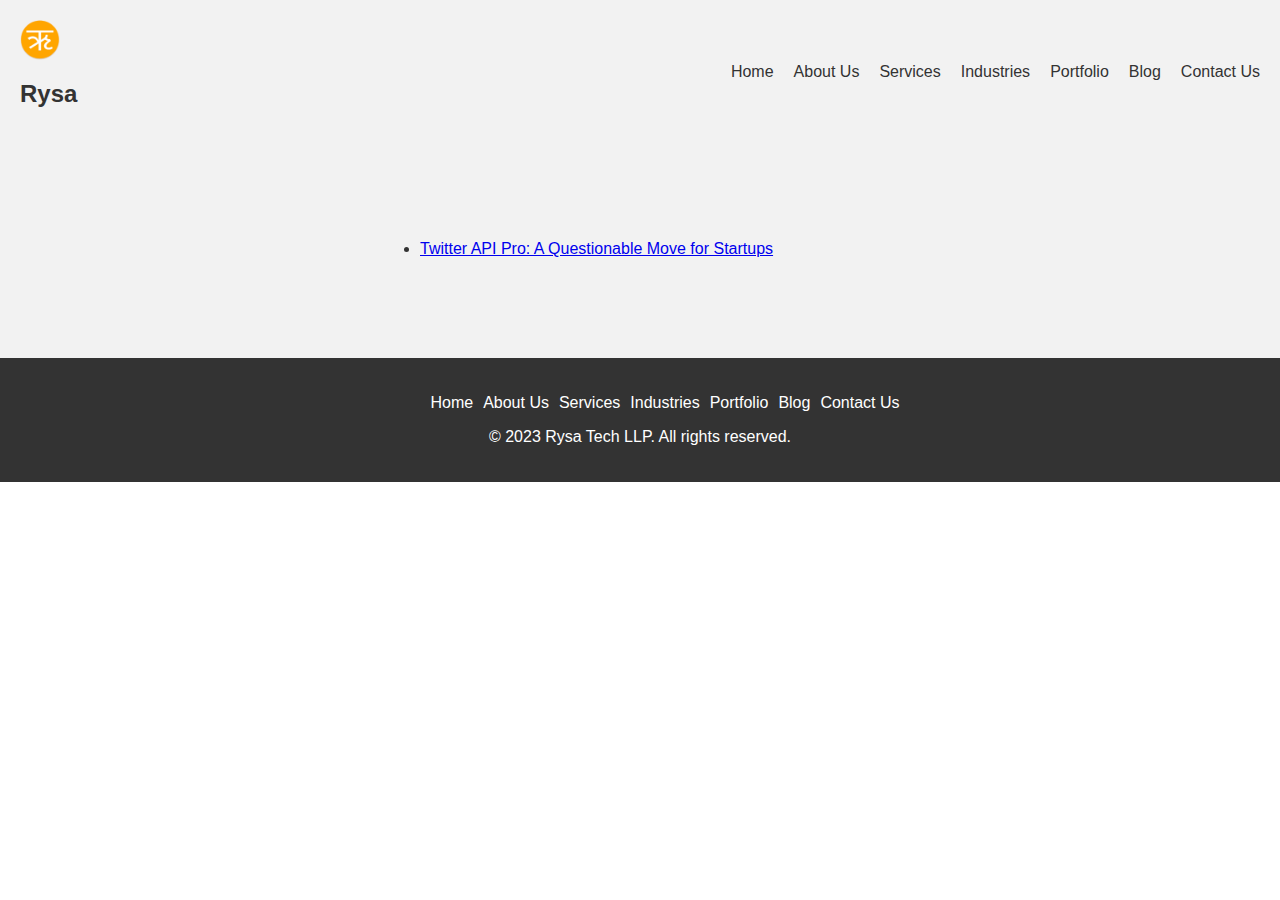
==== blog/index.html @ 8141c166 "--wip-- [skip ci]" ====
<!DOCTYPE html>
<html lang="en">
<head>
  <meta charset="UTF-8">
  <meta name="viewport" content="width=device-width, initial-scale=1.0">
  <title>Rysa | Operations</title>
  <link rel="stylesheet" href="/styles.css"> <!-- Link to your custom CSS file -->
</head>
<body>
  <!-- Header Section -->
  <header>
    <div class="logo">
      <span><img src="/logo.png" alt="Rysa Logo"></span>
      <span><h1>Rysa</h1></span>
    </div>
    <nav>
      <ul>
        <li><a href="/index.html">Home</a></li>
        <li><a href="/index.html#about">About Us</a></li>
        <li><a href="/index.html#services">Services</a></li>
        <li><a href="/index.html#industries">Industries</a></li>
        <li><a href="/index.html#portfolio">Portfolio</a></li>
        <li><a href="/blog/index.html">Blog</a></li>
        <li><a href="/index.html#contact">Contact Us</a></li>
      </ul>
    </nav>
  </header>

  <!-- Article Section -->
  <section id="operations">
    <div class="operations-container">
      <ul>
        <li><a href="/blog/twitter-api-5k.html">Twitter API Pro: A Questionable Move for Startups</a></li>
      </ul>
    </div>
  </section>

  <!-- Footer Section -->
  <footer>
    <nav>
      <ul>
        <li><a href="/index.html">Home</a></li>
        <li><a href="/index.html#about">About Us</a></li>
        <li><a href="/index.html#services">Services</a></li>
        <li><a href="/index.html#industries">Industries</a></li>
        <li><a href="/index.html#portfolio">Portfolio</a></li>
        <li><a href="/blog/index.html">Blog</a></li>
        <li><a href="/index.html#contact">Contact Us</a></li>
      </ul>
    </nav>
    <p>&copy; 2023 Rysa Tech LLP. All rights reserved.</p>
  </footer>

  <!-- Scripts -->
  <script src="script.js"></script> <!-- Link to your custom JavaScript file -->
</body>
</html>
---- styles.css ----
/* Global Styles */
body {
  font-family: Arial, sans-serif;
  margin: 0;
  padding: 0;
  color: #333;
}

/* Header Section */
header {
  background-color: #f2f2f2;
  padding: 20px;
  display: flex;
  justify-content: space-between;
  align-items: center;
}

.logo img {
  height: 40px;
  margin-right: 10px;
}

.logo h1 {
  font-size: 24px;
  font-weight: bold;
}

nav ul {
  list-style: none;
  display: flex;
}

nav ul li {
  margin-left: 20px;
}

nav ul li a {
  text-decoration: none;
  color: #333;
}

/* Hero Section */
section#home {
  background-image: url("hero-background.jpg");
  background-size: cover;
  background-position: center;
  padding: 100px 20px;
  text-align: center;
  color: #fff;
}
.hero-content {
  color: black;
}
.hero-content h2 {
  font-size: 36px;
  font-weight: bold;
  margin-bottom: 20px;
}

.hero-content p {
  font-size: 18px;
  margin-bottom: 40px;
}

.cta-buttons .btn {
  display: inline-block;
  padding: 10px 20px;
  background-color: #333;
  color: #fff;
  text-decoration: none;
  border-radius: 5px;
  transition: background-color 0.3s;
}

.cta-buttons .btn:hover {
  background-color: #555;
}

/* Services Section */
section#services {
  padding: 80px 20px;
  text-align: center;
  background-color: #f2f2f2;
}

.services-container {
  display: flex;
  justify-content: space-between;
  flex-wrap: wrap;
  margin-top: 40px;
}

.services-container h3 {
  font-size: 30px;
  font-weight: bold;
  margin-bottom: 40px;
}

.service {
  flex-basis: 30%;
  margin-bottom: 30px;
  text-align: center;
}

.service img {
  width: 100px;
  height: 100px;
  margin-bottom: 20px;
}

.service h4 {
  font-size: 20px;
  margin-bottom: 10px;
}

.service p {
  font-size: 16px;
  margin-bottom: 20px;
}

.service .btn {
  display: inline-block;
  padding: 8px 16px;
  background-color: #333;
  color: #fff;
  text-decoration: none;
  border-radius: 5px;
  transition: background-color 0.3s;
}

.service .btn:hover {
  background-color: #555;
}

/* About Us Section */
section#about {
  background-color: #f2f2f2;
  padding: 80px 20px;
  text-align: center;
}

.about-container {
  max-width: 600px;
  margin: 0 auto;
}

.about-container h3 {
  font-size: 30px;
  font-weight: bold;
  margin-bottom: 40px;
}

.about-container p {
  font-size: 16px;
  margin-bottom: 20px;
}

.about-container .btn {
  display: inline-block;
  padding: 10px 20px;
  background-color: #333;
  color: #fff;
  text-decoration: none;
  border-radius: 5px;
  transition: background-color 0.3s;
}

.about-container .btn:hover {
  background-color: #555;
}

/* Footer Section */
footer {
  background-color: #333;
  color: #fff;
  padding: 20px;
  text-align: center;
}

footer nav ul {
  display: flex;
  justify-content: center;
  margin-bottom: 10px;
}

footer nav ul li {
  margin-left: 10px;
}

footer nav ul li a {
  text-decoration: none;
  color: #fff;
}

/* Responsive Styles */
@media (max-width: 768px) {
  .services-container {
    flex-direction: column;
  }

  .service {
    flex-basis: 100%;
  }
}

/* API Development Section */
section#api-development {
  padding: 80px 20px;
  text-align: center;
  background-color: #f2f2f2;
  color: #333;
}

.api-development-container {
  max-width: 600px;
  margin: 0 auto;
}

.api-development-container h3 {
  font-size: 30px;
  font-weight: bold;
  margin-bottom: 40px;
}

.api-development-container p {
  font-size: 16px;
  margin-bottom: 20px;
  text-align: left;
}

.api-development-container ul {
  list-style: disc;
  margin-left: 40px;
  margin-bottom: 20px;
  text-align: left;
}

.api-development-container ul li {
  margin-bottom: 10px;
}

.api-development-container .btn {
  display: inline-block;
  padding: 10px 20px;
  background-color: #333;
  color: #fff;
  text-decoration: none;
  border-radius: 5px;
  transition: background-color 0.3s;
}

.api-development-container .btn:hover {
  background-color: #555;
}

/* Operations Section */
section#operations {
  padding: 80px 20px;
  text-align: center;
  background-color: #f2f2f2;
  color: #333;
}

.operations-container {
  max-width: 600px;
  margin: 0 auto;
}

.operations-container h2 {
  font-size: 30px;
  font-weight: bold;
  margin-bottom: 40px;
}

.operations-container p {
  font-size: 16px;
  margin-bottom: 20px;
  text-align: left;
}

.operations-container ul {
  list-style: disc;
  margin-left: 40px;
  margin-bottom: 20px;
  text-align: left;
}

.operations-container ul li {
  margin-bottom: 10px;
}

.operations-container .btn {
  display: inline-block;
  padding: 10px 20px;
  background-color: #333;
  color: #fff;
  text-decoration: none;
  border-radius: 5px;
  transition: background-color 0.3s;
}

.operations-container .btn:hover {
  background-color: #555;
}

/* Software Consulting Section */
section#software-consulting {
  padding: 80px 20px;
  text-align: center;
  background-color: #f2f2f2;
  color: #333;
}

.consulting-container {
  max-width: 600px;
  margin: 0 auto;
}

.consulting-container h2 {
  font-size: 30px;
  font-weight: bold;
  margin-bottom: 40px;
}

.consulting-container p {
  font-size: 16px;
  margin-bottom: 20px;
  text-align: left;
}

.consulting-container ul {
  list-style: disc;
  margin-left: 40px;
  margin-bottom: 20px;
  text-align: left;
}

.consulting-container ul li {
  margin-bottom: 10px;
}

.consulting-container .btn {
  display: inline-block;
  padding: 10px 20px;
  background-color: #333;
  color: #fff;
  text-decoration: none;
  border-radius: 5px;
  transition: background-color 0.3s;
}

.consulting-container .btn:hover {
  background-color: #555;
}
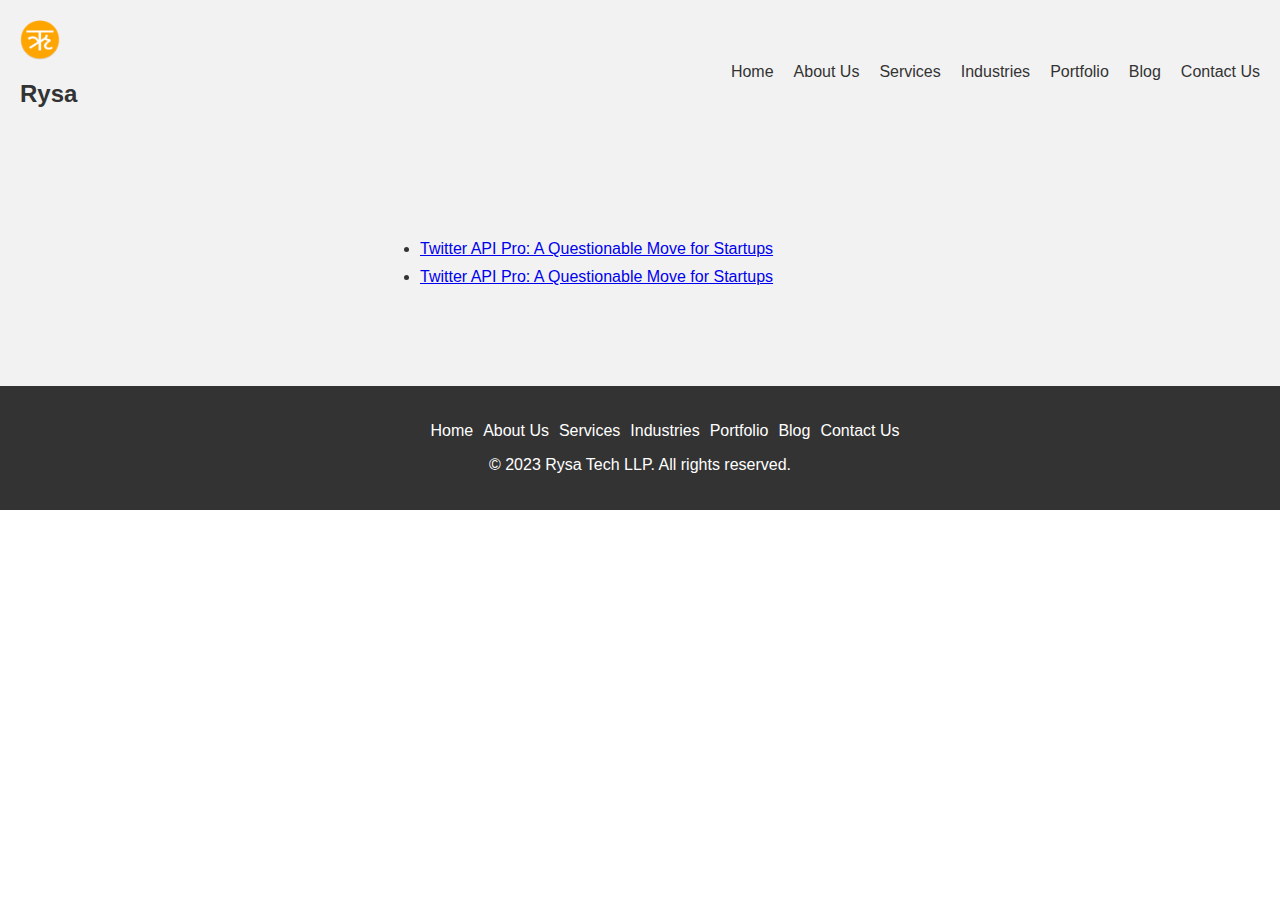
==== commit 37205556: "--wip-- [skip ci]" ====
--- a/blog/index.html
+++ b/blog/index.html
@@ -1,6 +1,15 @@
 <!DOCTYPE html>
 <html lang="en">
 <head>
+  <!-- Google tag (gtag.js) -->
+<script async src="https://www.googletagmanager.com/gtag/js?id=G-S6Q6MMQRJ1"></script>
+<script>
+  window.dataLayer = window.dataLayer || [];
+  function gtag(){dataLayer.push(arguments);}
+  gtag('js', new Date());
+
+  gtag('config', 'G-S6Q6MMQRJ1');
+</script>
   <meta charset="UTF-8">
   <meta name="viewport" content="width=device-width, initial-scale=1.0">
   <title>Rysa | Operations</title>
@@ -31,6 +40,7 @@
     <div class="operations-container">
       <ul>
         <li><a href="/blog/twitter-api-5k.html">Twitter API Pro: A Questionable Move for Startups</a></li>
+        <li><a href="/blog/adobe-firefly.html">Twitter API Pro: A Questionable Move for Startups</a></li>
       </ul>
     </div>
   </section>
@@ -51,7 +61,5 @@
     <p>&copy; 2023 Rysa Tech LLP. All rights reserved.</p>
   </footer>
 
-  <!-- Scripts -->
-  <script src="script.js"></script> <!-- Link to your custom JavaScript file -->
 </body>
 </html>
--- a/styles.css
+++ b/styles.css
@@ -41,7 +41,6 @@
 
 /* Hero Section */
 section#home {
-  background-image: url("hero-background.jpg");
   background-size: cover;
   background-position: center;
   padding: 100px 20px;
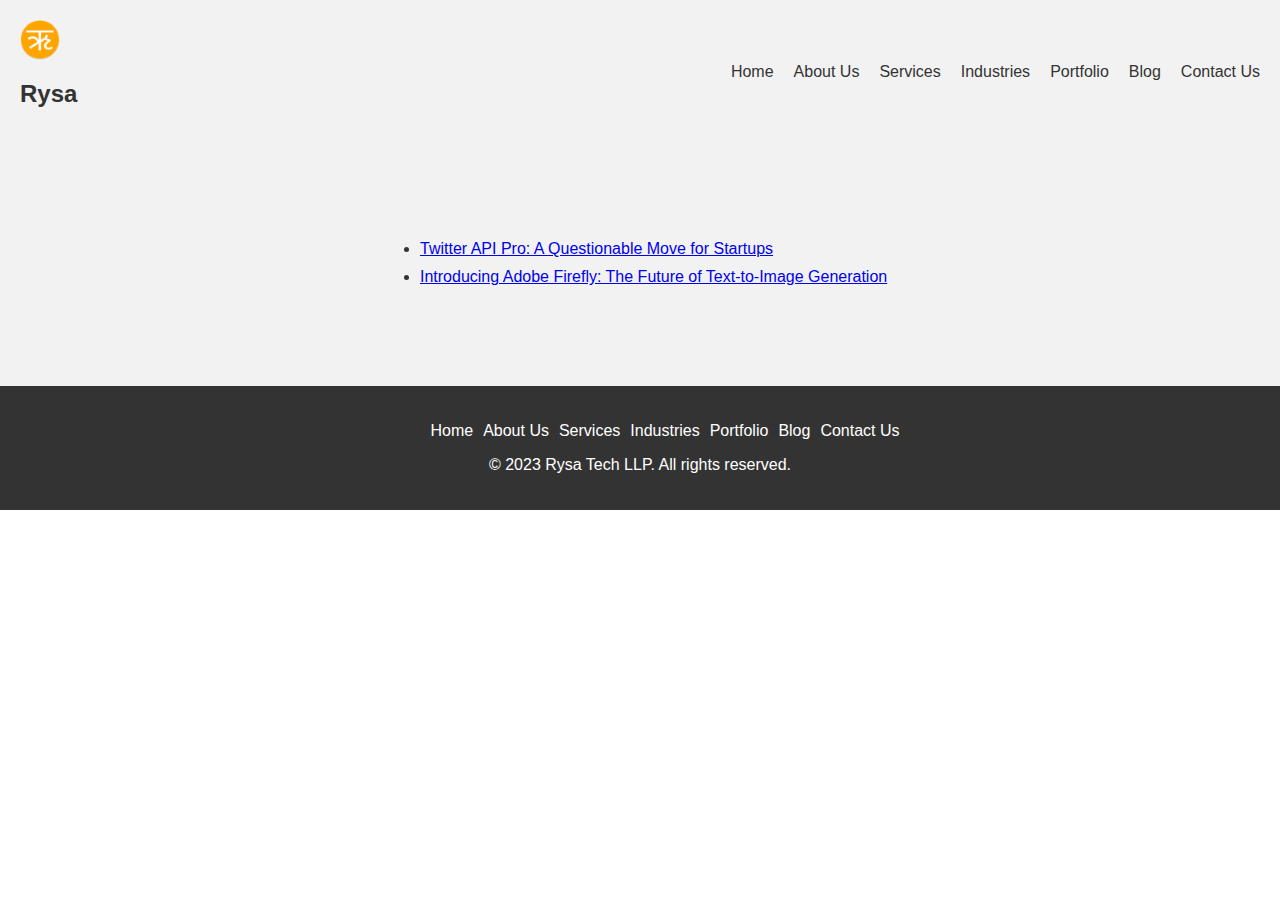
==== commit feb3f555: "--wip-- [skip ci]" ====
--- a/blog/index.html
+++ b/blog/index.html
@@ -40,7 +40,7 @@
     <div class="operations-container">
       <ul>
         <li><a href="/blog/twitter-api-5k.html">Twitter API Pro: A Questionable Move for Startups</a></li>
-        <li><a href="/blog/adobe-firefly.html">Twitter API Pro: A Questionable Move for Startups</a></li>
+        <li><a href="/blog/adobe-firefly.html">Introducing Adobe Firefly: The Future of Text-to-Image Generation</a></li>
       </ul>
     </div>
   </section>
